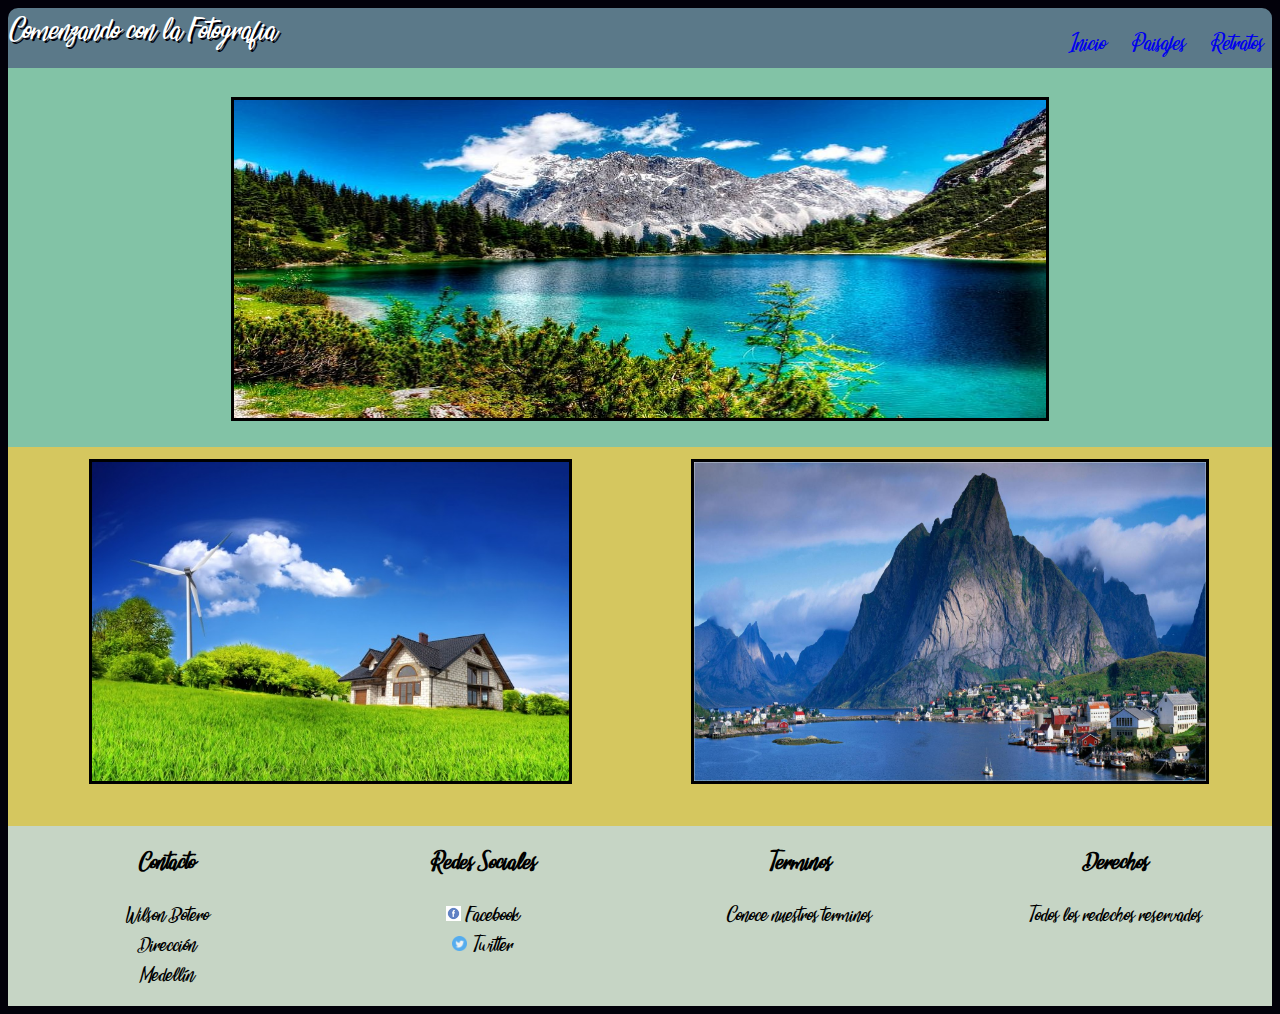
==== index.html @ 37f09188 "Carga Inicial" ====
<html>
<head>
  <meta charset="utf-8"/>
  <meta name="viewport" content="width=device-width, user-scalable=no" />
  <title> Home </title>
  <link rel="stylesheet" href="css/global.css" />
</head>
<body>
  <header>
    <div class="cabecera">
      <div class="title">Comenzando con la Fotografia</div>
      <nav>
        <div class="menu">
          <ul>
            <li><a href="index.html">Inicio</a> </li>
            <li><a href="paisajes.html">Paisajes</a> </li>
            <li><a href="retratos.html">Retratos</a> </li>
          </ul>
        </div>
      </nav>
    </div>
  </header>
  <article>
    <div class="imgCenter">
        <figure>
            <img class="imagenP" src="img/img1.jpg" alt="Imagen Principal">
        </figure>
    </div>
    <div class="imgSecundarias">
      <div class="imagenS">
        <img class="" src="img/img2.jpg" alt="Imagen Secundaria 1">
      </div>
      <div class="imagenS">
        <img class="" src="img/img3.jpg" alt="Imagen Secundaria 2">
      </div>
    </div>
  </article>
  <footer>
    <div>
      <h3>Contacto</h3>
      <p>Wilson Botero <br/> Dirección <br/> Medellín
      </p>
    </div>
    <div>
      <h3>Redes Sociales</h3>
      <p>
        <img src="img/faceb.png" alt="facbook"> Facebook <br/>
        <img src="img/twitter.png" alt="twitter"> Twitter
      </p>
    </div>
    <div>
      <h3>Terminos</h3>
      <p>Conoce nuestros terminos
      </p>
    </div>
    <div>
      <h3>Derechos</h3>
      <p>Todos los redechos reservados</p>
    </div>
  </footer>
</body>
</html>
---- css/global.css ----
@font-face {
  font-family: FuentePagina;
  src: url(../fonts/Sunset_Beach.ttf);
}
body{
  background-color: #02010a;
  font-family: FuentePagina, sans-serif;
}
ul{
  list-style-type: none;
  color: white;
}
li{
  display: inline;
  padding: 10px;
}
a{
  text-decoration: none;
}
.cabecera{
  background-color: #5b7989;
  height: 60px;
  border-style: none;
  border-radius: 10px 10px 0px 0px;
  -moz-border-radius: 10px 10px 0px 0px;
  -webkit-border-radius: 10px 10px 0px 0px;
}
.title{
  font-size: 24px;
  text-align: left;
  vertical-align: middle;
  color:  white;
  text-shadow: 2px 2px #02010A;
  float: left;
}
nav .menu{
  font-size: 18px;
  float: right;
}
img{
  border-style: solid;
  border-color: black;
  text-shadow: 2px 2px #02010A;
  height: 90%;
}
.imgCenter{
  background-color:  #82c3a6;
  text-align: center;
  border-style: none;
  height: 40%;
  padding: 1%;
}
.imagenP{
  width: 70%;
}
.imgSecundarias{
  background-color: #d5c75f;
  display: flex;
  flex-direction: row;
  flex-grow: wrap;
  height: 40%;
  text-align: center;
  padding: 1%;
}
.imagenS{
  width: 50%;
}
footer{
  background-color: #C6d5c5;
  display: flex;
  flex-direction: row;
  flex-wrap: wrap;
}
footer div{
  min-width: 300px;
  width: 25%;
  text-align: center;
}
footer img{
  width: 15px;
  height: 15px;
  border-style: none;
}
.galeria{
  background-color:  #d5c75f;
  display: flex;
  flex-direction: row;
  flex-wrap: wrap;
  height: 500px;
  padding: 1%;
}
.gal{
  width: 400px;
  min-width: 200px;
}
/*
.gal img{
  width: 100%;
  height: 50%;
}
*/
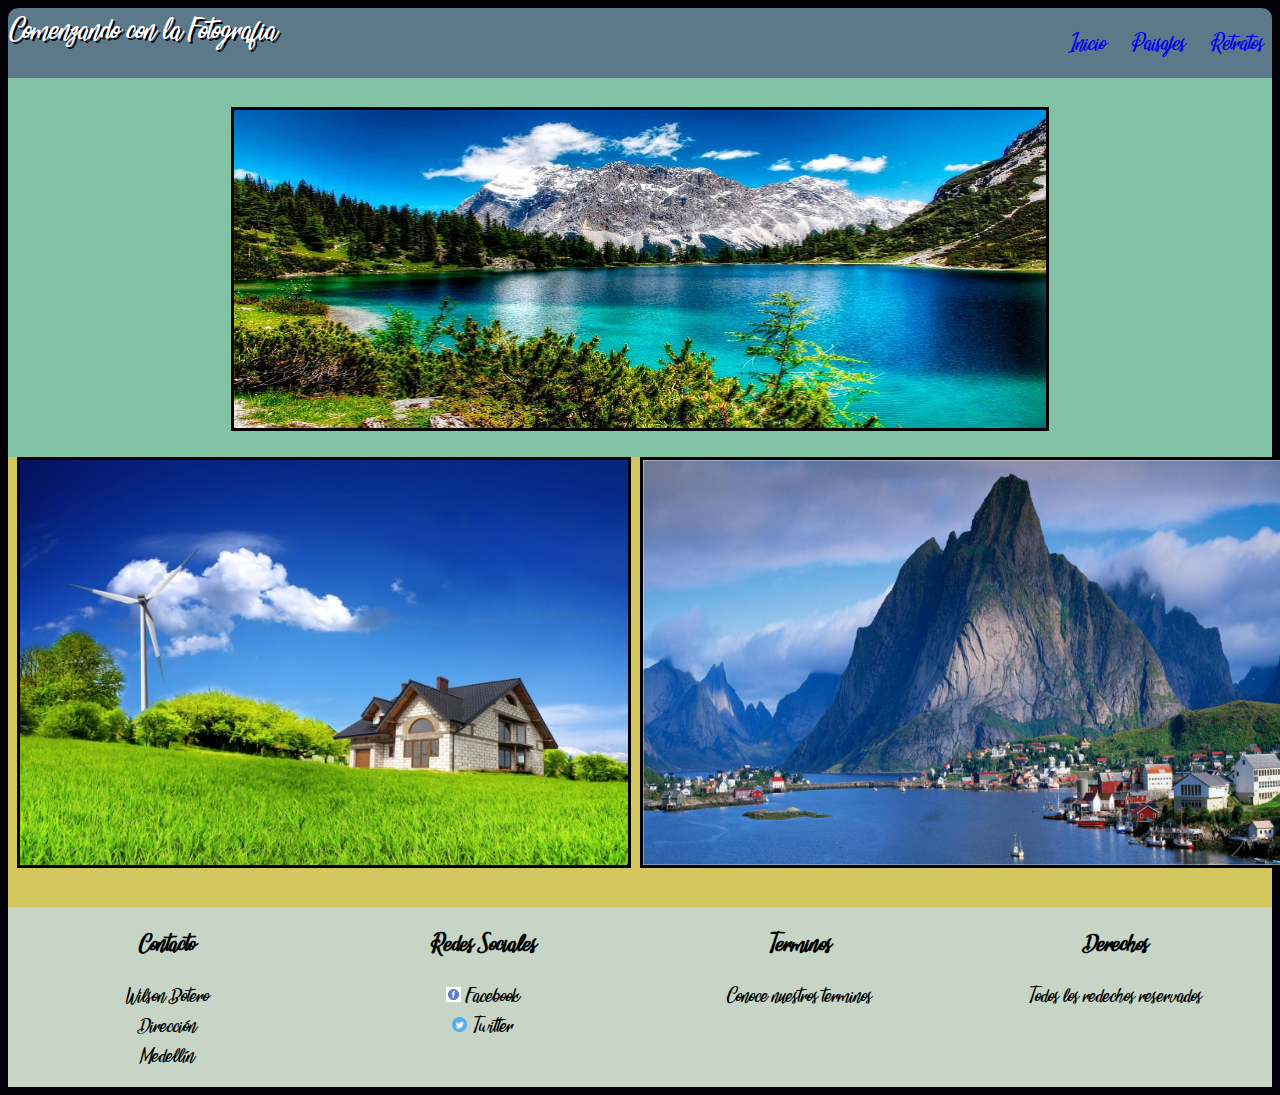
==== commit 156c6129: "changes" ====
--- a/index.html
+++ b/index.html
@@ -6,6 +6,7 @@
   <link rel="stylesheet" href="css/global.css" />
 </head>
 <body>
+
   <header>
     <div class="cabecera">
       <div class="title">Comenzando con la Fotografia</div>
@@ -20,6 +21,7 @@
       </nav>
     </div>
   </header>
+
   <article>
     <div class="imgCenter">
         <figure>
@@ -28,10 +30,10 @@
     </div>
     <div class="imgSecundarias">
       <div class="imagenS">
-        <img class="" src="img/img2.jpg" alt="Imagen Secundaria 1">
+        <img src="img/img2.jpg" alt="Imagen Secundaria 1">
       </div>
       <div class="imagenS">
-        <img class="" src="img/img3.jpg" alt="Imagen Secundaria 2">
+        <img  src="img/img3.jpg" alt="Imagen Secundaria 2">
       </div>
     </div>
   </article>
--- a/css/global.css
+++ b/css/global.css
@@ -14,88 +14,141 @@
   display: inline;
   padding: 10px;
 }
-a{
-  text-decoration: none;
+a{text-decoration: none;}
+
+@media screen {
+  .cabecera{
+      background-color: #5b7989;
+      height: 70px;
+      border-style: none;
+      border-radius: 10px 10px 0px 0px;
+      -moz-border-radius: 10px 10px 0px 0px;
+      -webkit-border-radius: 10px 10px 0px 0px;
+    }
+    .title{
+      font-size: 24px;
+      text-align: left;
+      vertical-align: middle;
+      color:  white;
+      text-shadow: 2px 2px #02010A;
+      float: left;
+    }
+  nav .menu{
+    font-size: 18px;
+    float: right;
+  }
+  img{
+    border-style: solid;
+    border-color: black;
+    text-shadow: 2px 2px #02010A;
+    height: 90%;
+  }
+  .imgCenter{
+    background-color:  #82c3a6;
+    text-align: center;
+    border-style: none;
+    height: 40%;
+    padding: 1%;
+  }
+  .imagenP{
+    width: 70%;
+  }
+  .imgSecundarias{
+    background-color: #d5c75f;
+    display: flex;
+    flex-direction: row;
+    flex-grow: wrap;
+    width: -moz-available;
+    width: available;
+    text-align: center;
+    vertical-align: middle;
+    height: 450px;
+  }
+  .imagenS{
+    width: 50%;
+    height: 100%;
+    min-width: 400px;
+  }
+  footer{
+    background-color: #C6d5c5;
+    display: flex;
+    flex-direction: row;
+    flex-wrap: wrap;
+  }
+  footer div{
+    min-width: 300px;
+    width: 25%;
+    text-align: center;
+  }
+  footer img{
+    width: 15px;
+    height: 15px;
+    border-style: none;
+  }
+  .galeria{
+    text-align: center;
+    background-color:  #d5c75f;
+    display: flex;
+    flex-direction: row;
+    flex-wrap: wrap;
+    width: -moz-available;
+    width: available;
+  }
+  .gal{
+    width: 350px;
+    height: 300px;
+    min-width: 200px;
+  }
 }
-.cabecera{
-  background-color: #5b7989;
-  height: 60px;
-  border-style: none;
-  border-radius: 10px 10px 0px 0px;
-  -moz-border-radius: 10px 10px 0px 0px;
-  -webkit-border-radius: 10px 10px 0px 0px;
+@media (max-width: 420px) {
+  .cabecera{
+      background-color: #5b7989;
+      height: 150px;
+      display: flex;
+      flex-direction: row;
+      flex-wrap: wrap;
+      border-radius: 10px 10px 0px 0px;
+      -moz-border-radius: 10px 10px 0px 0px;
+      -webkit-border-radius: 10px 10px 0px 0px;
+    }
+    .title{
+      font-size: 24px;
+      width: 100%;
+      text-align: center;
+      vertical-align: middle;
+      color:  white;
+      text-shadow: 2px 2px #02010A;
+    }
+    .menu{
+      font-size: 18px;
+      width: 100%;
+      align-content: center;
+    }
+    img{
+      border-style: solid;
+      border-color: black;
+      text-shadow: 2px 2px #02010A;
+      height: 90%;
+    }
+    .imgCenter{
+      background-color:  #82c3a6;
+      text-align: center;
+      height: 40%;
+      padding: 1%;
+    }
+    .imagenP{
+      width: 100%;
+    }
+    .imgSecundarias{
+      background-color: #d5c75f;
+      display: flex;
+      flex-direction: row;
+      flex-grow: wrap;
+      text-align: center;
+      padding: 1%;
+    }
+    .imagenS{
+      min-width: 300px;
+      width: 100%;
+    }
 }
-.title{
-  font-size: 24px;
-  text-align: left;
-  vertical-align: middle;
-  color:  white;
-  text-shadow: 2px 2px #02010A;
-  float: left;
-}
-nav .menu{
-  font-size: 18px;
-  float: right;
-}
-img{
-  border-style: solid;
-  border-color: black;
-  text-shadow: 2px 2px #02010A;
-  height: 90%;
-}
-.imgCenter{
-  background-color:  #82c3a6;
-  text-align: center;
-  border-style: none;
-  height: 40%;
-  padding: 1%;
-}
-.imagenP{
-  width: 70%;
-}
-.imgSecundarias{
-  background-color: #d5c75f;
-  display: flex;
-  flex-direction: row;
-  flex-grow: wrap;
-  height: 40%;
-  text-align: center;
-  padding: 1%;
-}
-.imagenS{
-  width: 50%;
-}
-footer{
-  background-color: #C6d5c5;
-  display: flex;
-  flex-direction: row;
-  flex-wrap: wrap;
-}
-footer div{
-  min-width: 300px;
-  width: 25%;
-  text-align: center;
-}
-footer img{
-  width: 15px;
-  height: 15px;
-  border-style: none;
-}
-.galeria{
-  background-color:  #d5c75f;
-  display: flex;
-  flex-direction: row;
-  flex-wrap: wrap;
-  height: 500px;
-  padding: 1%;
-}
-.gal{
-  width: 400px;
-  min-width: 200px;
-}
-/*
-.gal img{
-  width: 100%;
-  height: 50%;
-}
-*/
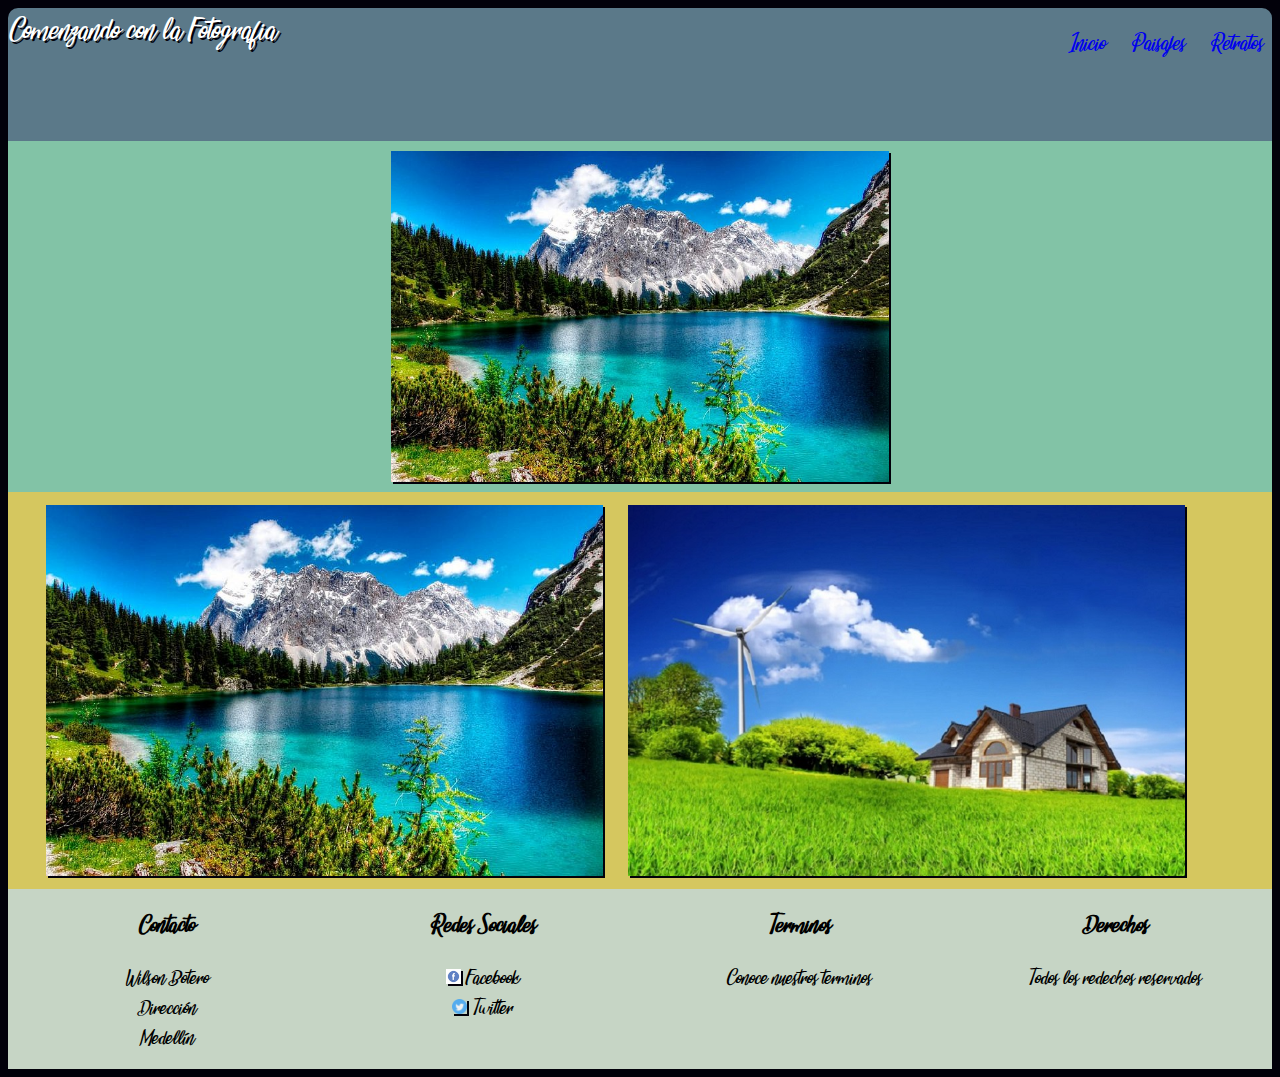
==== commit afdb950a: "Cambios" ====
--- a/index.html
+++ b/index.html
@@ -22,21 +22,23 @@
     </div>
   </header>
 
-  <article>
+
     <div class="imgCenter">
-        <figure>
-            <img class="imagenP" src="img/img1.jpg" alt="Imagen Principal">
-        </figure>
+
+            <img class="imagenP" src="img/img1.jpg" alt="Imagen Principal"/>
+        
     </div>
     <div class="imgSecundarias">
+
       <div class="imagenS">
-        <img src="img/img2.jpg" alt="Imagen Secundaria 1">
+        <img src="img/img1.jpg" alt="Imagen Secundaria 2"/>
       </div>
+
       <div class="imagenS">
-        <img  src="img/img3.jpg" alt="Imagen Secundaria 2">
+        <img src="img/img2.jpg" alt="Imagen Secundaria 1"/>
       </div>
     </div>
-  </article>
+
   <footer>
     <div>
       <h3>Contacto</h3>
--- a/css/global.css
+++ b/css/global.css
@@ -18,12 +18,12 @@
 
 @media screen {
   .cabecera{
+      height: 15%;
       background-color: #5b7989;
-      height: 70px;
-      border-style: none;
       border-radius: 10px 10px 0px 0px;
       -moz-border-radius: 10px 10px 0px 0px;
       -webkit-border-radius: 10px 10px 0px 0px;
+      min-width: 350px;
     }
     .title{
       font-size: 24px;
@@ -36,44 +36,50 @@
   nav .menu{
     font-size: 18px;
     float: right;
+    text-align: center;
   }
   img{
-    border-style: solid;
-    border-color: black;
-    text-shadow: 2px 2px #02010A;
-    height: 90%;
+    box-shadow: 2px 2px #02010A;
+    -webkit-box-shadow: 2px 2px #02010A;
+    -moz-box-shadow:2px 2px #02010A;
   }
   .imgCenter{
     background-color:  #82c3a6;
-    text-align: center;
-    border-style: none;
-    height: 40%;
-    padding: 1%;
+    display: block;
+    padding: 10px;
+    text-align: center;
   }
   .imagenP{
-    width: 70%;
+    min-width: 300px;
+    width: 40%;
+  }
+  .imagenP img{
+    width: 100%;
   }
   .imgSecundarias{
     background-color: #d5c75f;
+    padding-left: 2%;
+    padding-right: -2%;
     display: flex;
     flex-direction: row;
-    flex-grow: wrap;
-    width: -moz-available;
-    width: available;
-    text-align: center;
-    vertical-align: middle;
-    height: 450px;
+    flex-wrap:wrap;
   }
   .imagenS{
-    width: 50%;
-    height: 100%;
-    min-width: 400px;
+    min-width: 300px;
+    width: 45%;
+    margin: 1%;
+    text-align: center;
+  }
+  .imagenS img{
+    width: 100%;
+    text-align: center;
   }
   footer{
     background-color: #C6d5c5;
     display: flex;
     flex-direction: row;
     flex-wrap: wrap;
+    clear: both;
   }
   footer div{
     min-width: 300px;
@@ -93,23 +99,33 @@
     flex-wrap: wrap;
     width: -moz-available;
     width: available;
+    padding: 3%;
+
   }
   .gal{
-    width: 350px;
-    height: 300px;
     min-width: 200px;
-  }
-}
+    width: 30%;
+    margin: 1%;
+
+  }
+  .gal img{
+    width: 100%;
+    text-align: center;
+  }
+}
+
+
 @media (max-width: 420px) {
   .cabecera{
+      height: 20%;
       background-color: #5b7989;
-      height: 150px;
       display: flex;
       flex-direction: row;
       flex-wrap: wrap;
       border-radius: 10px 10px 0px 0px;
       -moz-border-radius: 10px 10px 0px 0px;
       -webkit-border-radius: 10px 10px 0px 0px;
+      min-width: 350px;
     }
     .title{
       font-size: 24px;
@@ -125,30 +141,68 @@
       align-content: center;
     }
     img{
-      border-style: solid;
-      border-color: black;
-      text-shadow: 2px 2px #02010A;
-      height: 90%;
+      box-shadow: 2px 2px #02010A;
+      -webkit-shadow: 2px 2px #02010A;
+      -moz-shadow: 2px 2px #02010A;
     }
     .imgCenter{
       background-color:  #82c3a6;
-      text-align: center;
-      height: 40%;
-      padding: 1%;
+      min-width: 350px;
     }
     .imagenP{
+      min-width: 200px;
+      padding: 1px;
+    }
+    .imagenP img{
       width: 100%;
     }
     .imgSecundarias{
       background-color: #d5c75f;
+      padding: 5px;
+      text-align: center;
+      min-width: 200px;
+    }
+    .imagenS{
+      min-width: 350px;
+      width: 95%;
+      margin: 5px;
+
+    }
+    .imagenS img{
+      width: 100%;
+      float: left;
+    }
+    footer{
+      background-color: #C6d5c5;
       display: flex;
       flex-direction: row;
-      flex-grow: wrap;
+      flex-wrap: wrap;
+      clear: both;
+      min-width: 350px;
+            text-align: center;
+    }
+    footer div{
+      min-width: 300px;
+      width: 25%;
+
+    }
+    footer img{
+      width: 15px;
+      height: 15px;
+      border-style: none;
+    }
+    .galeria{
       text-align: center;
-      padding: 1%;
-    }
-    .imagenS{
-      min-width: 300px;
-      width: 100%;
-    }
-}
+      background-color:  #d5c75f;
+      display: flex;
+      flex-direction: row;
+      flex-wrap: wrap;
+      width: -moz-available;
+      width: available;
+    }
+    .gal{
+      width: 350px;
+      height: 300px;
+      min-width: 200px;
+    }
+}
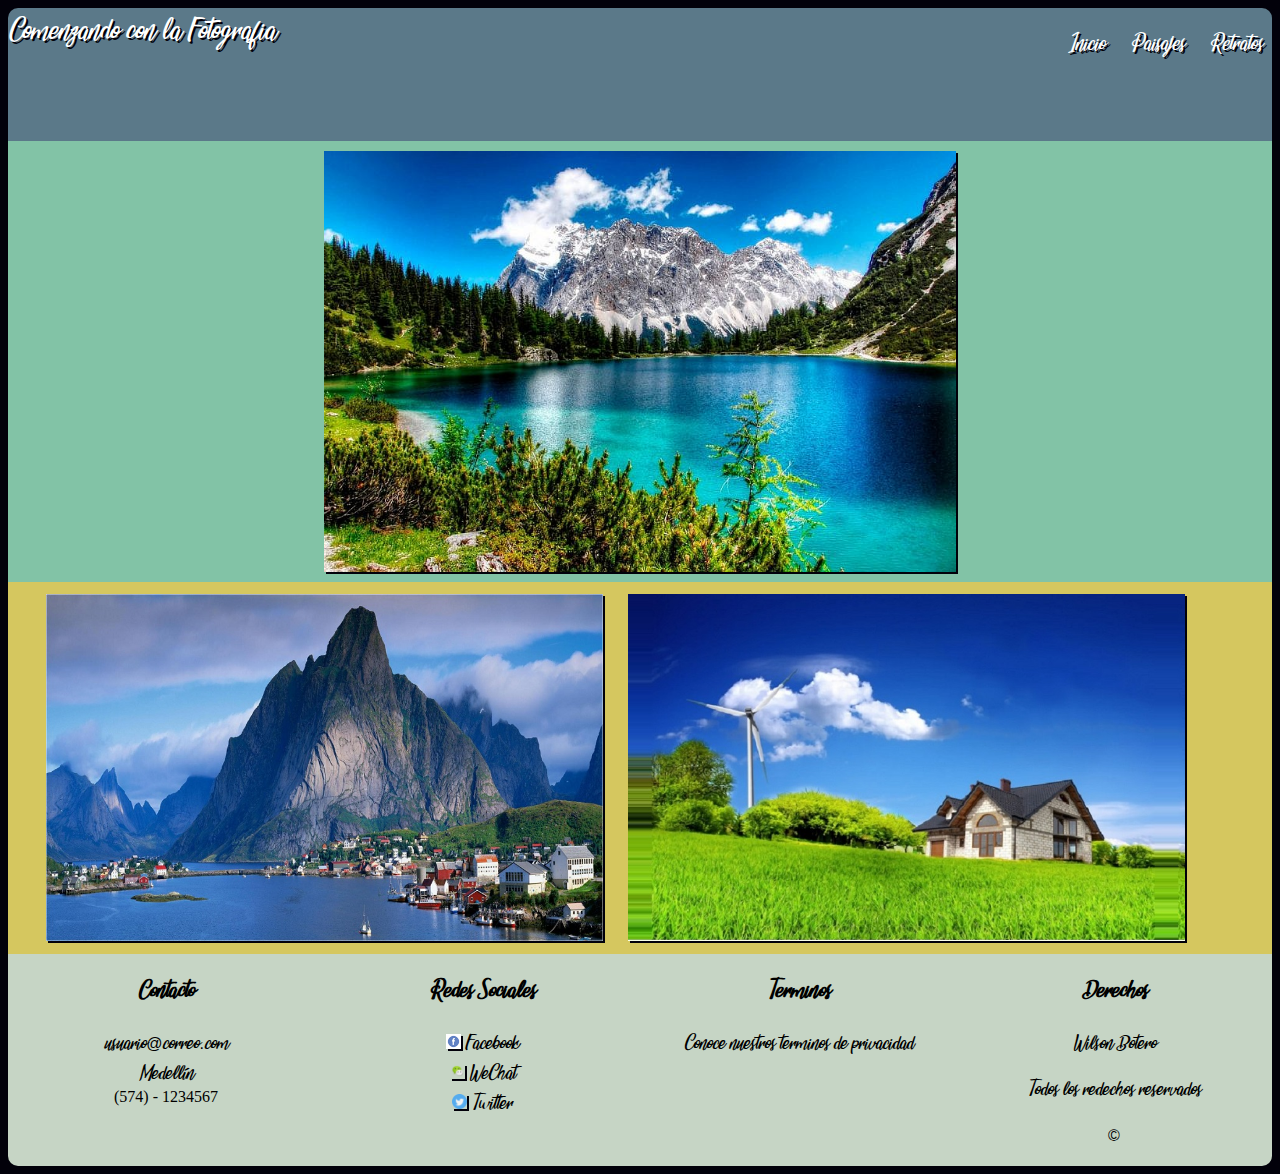
==== commit 2dd875ba: "Updates" ====
--- a/index.html
+++ b/index.html
@@ -26,41 +26,51 @@
     <div class="imgCenter">
 
             <img class="imagenP" src="img/img1.jpg" alt="Imagen Principal"/>
-        
+
     </div>
     <div class="imgSecundarias">
 
-      <div class="imagenS">
-        <img src="img/img1.jpg" alt="Imagen Secundaria 2"/>
+      <div class="imagenS" id="img1">
+        <a href="paisajes.html">
+          <img src="img/img3.jpg" alt="Imagen Secundaria 2"/>
+        </a>
       </div>
 
-      <div class="imagenS">
-        <img src="img/img2.jpg" alt="Imagen Secundaria 1"/>
+      <div class="imagenS" id="img2">
+        <a href="retratos.html">
+          <img src="img/img2.jpg" alt="Imagen Secundaria 1"/>
+        </a>
       </div>
     </div>
 
   <footer>
-    <div>
-      <h3>Contacto</h3>
-      <p>Wilson Botero <br/> Dirección <br/> Medellín
-      </p>
+    <div class="footer">
+      <div>
+        <h3>Contacto</h3>
+        <p>usuario@correo.com <br/> Medellín <br /> <span style="font-family: verdana;">(574) - 1234567</span>
+        </p>
+      </div>
+      <div>
+        <h3>Redes Sociales</h3>
+        <p>
+          <img class="ico" src="img/faceb.png" alt="facbook"> Facebook <br/>
+          <img class="ico" src="img/wc.png" alt="wechat"> WeChat <br/>
+          <img class="ico" src="img/twitter.png" alt="twitter"> Twitter
+        </p>
+      </div>
+      <div>
+        <h3>Terminos</h3>
+        <p>Conoce nuestros terminos de privacidad
+        </p>
+      </div>
+      <div>
+        <h3>Derechos</h3>
+        Wilson Botero <br/>
+        <p>Todos los redechos reservados</p>
+        <p>&copy</p>
+      </div>
     </div>
-    <div>
-      <h3>Redes Sociales</h3>
-      <p>
-        <img src="img/faceb.png" alt="facbook"> Facebook <br/>
-        <img src="img/twitter.png" alt="twitter"> Twitter
-      </p>
-    </div>
-    <div>
-      <h3>Terminos</h3>
-      <p>Conoce nuestros terminos
-      </p>
-    </div>
-    <div>
-      <h3>Derechos</h3>
-      <p>Todos los redechos reservados</p>
-    </div>
+
   </footer>
 </body>
 </html>
--- a/css/global.css
+++ b/css/global.css
@@ -8,14 +8,67 @@
 }
 ul{
   list-style-type: none;
-  color: white;
-}
-li{
+}
+ul li{
   display: inline;
   padding: 10px;
-}
-a{text-decoration: none;}
-
+  color: white;
+}
+a{
+  text-decoration: none;
+  color: white;
+  text-shadow: 2px 2px #02010A;
+}
+#img1:hover{
+  transform: rotate(10deg);
+  box-shadow: 2px 2px #82c3a6;
+  -moz-box-shadow: 2px 2px #82c3a6;
+  -webkit-box-shadow: 2px 2px #82c3a6;
+}
+#img2:hover{
+  transform: translate(20px,-10px);
+   box-shadow: 2px 2px #82c3a6;
+   -moz-box-shadow: 2px 2px #82c3a6;
+   -webkit-box-shadow: 2px 2px #82c3a6;
+}
+.gimg1{
+  filter: blur(10px);
+  -webkit-filter: blur(10px);
+}
+.gimg2, .gimg4, .gimg6{
+  filter:grayscale(100%);
+  -webkit-filter:grayscale(100%);
+  -moz-filter:grayscale(100%);
+}
+.gimg3{
+  filter: sepia(90%);
+  -webkit-filter: sepia(90%);
+  -moz-filter: sepia(90%);
+}
+@-webkit-keyframes slidein {
+  /*
+      Para ambas versiones el header debe tener una animación de slidein (debe venir de abajo hacia arriba y rebotar)
+       está animación debe hacerse
+       variando el margin-top de 150% a -5% y luego a 0%, en los momentos 0%, 60% y 100% respectivamente.
+  */
+  from{
+    margin-top: 150%;
+  }
+  60%{ margin-top: -5%; }
+  100%{ margin-top: 0%; }
+}
+@-moz-keyframes slidein {
+  /*
+      Para ambas versiones el header debe tener una animación de slidein (debe venir de abajo hacia arriba y rebotar)
+       está animación debe hacerse
+       variando el margin-top de 150% a -5% y luego a 0%, en los momentos 0%, 60% y 100% respectivamente.
+  */
+  from{
+    margin-top: 150%;
+  }
+  60%{ margin-top: -5%; }
+  100%{ margin-top: 0%; }
+}
 @media screen {
   .cabecera{
       height: 15%;
@@ -24,6 +77,7 @@
       -moz-border-radius: 10px 10px 0px 0px;
       -webkit-border-radius: 10px 10px 0px 0px;
       min-width: 350px;
+      animation: slidein;
     }
     .title{
       font-size: 24px;
@@ -35,8 +89,8 @@
     }
   nav .menu{
     font-size: 18px;
+    text-align: center;
     float: right;
-    text-align: center;
   }
   img{
     box-shadow: 2px 2px #02010A;
@@ -45,16 +99,13 @@
   }
   .imgCenter{
     background-color:  #82c3a6;
-    display: block;
-    padding: 10px;
-    text-align: center;
+    text-align: center;
+    vertical-align: middle;
   }
   .imagenP{
     min-width: 300px;
-    width: 40%;
-  }
-  .imagenP img{
-    width: 100%;
+    width: 50%;
+    margin: 10px;
   }
   .imgSecundarias{
     background-color: #d5c75f;
@@ -69,19 +120,23 @@
     width: 45%;
     margin: 1%;
     text-align: center;
+    border: 2px;
   }
   .imagenS img{
     width: 100%;
     text-align: center;
   }
-  footer{
+  .footer{
     background-color: #C6d5c5;
     display: flex;
     flex-direction: row;
     flex-wrap: wrap;
-    clear: both;
-  }
-  footer div{
+
+    border-radius: 0px 0px 10px 10px;
+    -moz-border-radius: 0px 0px 10px 10px;
+    -webkit-border-radius: 0px 0px 10px 10px;
+  }
+  .footer div{
     min-width: 300px;
     width: 25%;
     text-align: center;
@@ -96,28 +151,23 @@
     background-color:  #d5c75f;
     display: flex;
     flex-direction: row;
-    flex-wrap: wrap;
-    width: -moz-available;
-    width: available;
-    padding: 3%;
+    flex-wrap:wrap;
+
 
   }
   .gal{
     min-width: 200px;
     width: 30%;
     margin: 1%;
-
   }
   .gal img{
     width: 100%;
-    text-align: center;
-  }
-}
-
-
-@media (max-width: 420px) {
+  }
+}
+
+
+@media (max-width: 900px) {
   .cabecera{
-      height: 20%;
       background-color: #5b7989;
       display: flex;
       flex-direction: row;
@@ -135,10 +185,14 @@
       color:  white;
       text-shadow: 2px 2px #02010A;
     }
+    nav{
+      width: 100%;
+    }
+
     .menu{
       font-size: 18px;
       width: 100%;
-      align-content: center;
+      text-align: center;
     }
     img{
       box-shadow: 2px 2px #02010A;
@@ -148,29 +202,31 @@
     .imgCenter{
       background-color:  #82c3a6;
       min-width: 350px;
+
     }
     .imagenP{
       min-width: 200px;
       padding: 1px;
+      width: 60%;
     }
     .imagenP img{
       width: 100%;
     }
     .imgSecundarias{
       background-color: #d5c75f;
-      padding: 5px;
-      text-align: center;
-      min-width: 200px;
+      display: flex;
+      flex-direction: row;
+      flex-wrap:wrap;
+      min-width: 350px;
     }
     .imagenS{
-      min-width: 350px;
-      width: 95%;
-      margin: 5px;
-
+      min-width: 300px;
+      margin: 1%;
+      text-align: center;
+      border: 2px;
     }
     .imagenS img{
       width: 100%;
-      float: left;
     }
     footer{
       background-color: #C6d5c5;
@@ -179,12 +235,15 @@
       flex-wrap: wrap;
       clear: both;
       min-width: 350px;
-            text-align: center;
-    }
-    footer div{
+    }
+    .footer{
+      border-radius: 0px 0px 10px 10px;
+      -moz-border-radius: 0px 0px 10px 10px;
+      -webkit-border-radius: 0px 0px 10px 10px;
+    }
+    .footer div{
       min-width: 300px;
-      width: 25%;
-
+      width: 100%;
     }
     footer img{
       width: 15px;
@@ -199,10 +258,10 @@
       flex-wrap: wrap;
       width: -moz-available;
       width: available;
+      min-width: 350px;
     }
     .gal{
-      width: 350px;
-      height: 300px;
+      width: 100%;
       min-width: 200px;
     }
 }
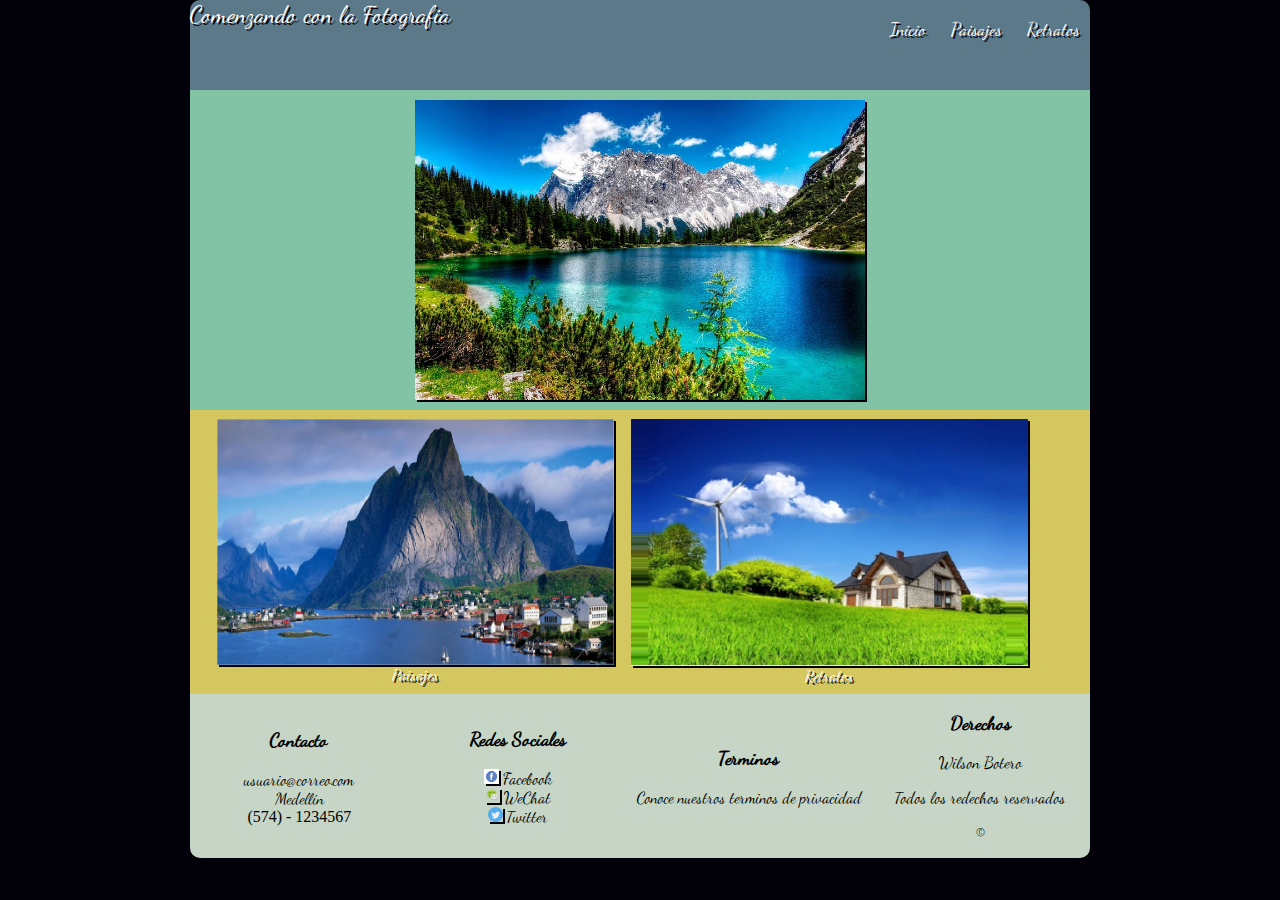
==== commit a7eeb553: "final" ====
--- a/index.html
+++ b/index.html
@@ -33,12 +33,14 @@
       <div class="imagenS" id="img1">
         <a href="paisajes.html">
           <img src="img/img3.jpg" alt="Imagen Secundaria 2"/>
+          Paisajes
         </a>
       </div>
 
       <div class="imagenS" id="img2">
         <a href="retratos.html">
           <img src="img/img2.jpg" alt="Imagen Secundaria 1"/>
+          Retratos
         </a>
       </div>
     </div>
--- a/css/global.css
+++ b/css/global.css
@@ -1,10 +1,6 @@
 @font-face {
   font-family: FuentePagina;
-  src: url(../fonts/Sunset_Beach.ttf);
-}
-body{
-  background-color: #02010a;
-  font-family: FuentePagina, sans-serif;
+  src: url(../fonts/DancingScript.otf);
 }
 ul{
   list-style-type: none;
@@ -46,38 +42,35 @@
   -moz-filter: sepia(90%);
 }
 @-webkit-keyframes slidein {
-  /*
-      Para ambas versiones el header debe tener una animación de slidein (debe venir de abajo hacia arriba y rebotar)
-       está animación debe hacerse
-       variando el margin-top de 150% a -5% y luego a 0%, en los momentos 0%, 60% y 100% respectivamente.
-  */
-  from{
-    margin-top: 150%;
-  }
-  60%{ margin-top: -5%; }
-  100%{ margin-top: 0%; }
+  0%{margin-top: 150%;}
+  60%{margin-top: -5%;}
+  100%{margin-top: 0%;}
+}
+@keyframes slidein {
+  0%{margin-top: 150%;}
+  60%{margin-top: -5%;}
+  100%{margin-top: 0%;}
 }
 @-moz-keyframes slidein {
-  /*
-      Para ambas versiones el header debe tener una animación de slidein (debe venir de abajo hacia arriba y rebotar)
-       está animación debe hacerse
-       variando el margin-top de 150% a -5% y luego a 0%, en los momentos 0%, 60% y 100% respectivamente.
-  */
-  from{
-    margin-top: 150%;
-  }
-  60%{ margin-top: -5%; }
-  100%{ margin-top: 0%; }
+  0%{margin-top: 150%;}
+  60%{margin-top: -5%;}
+  100%{margin-top: 0%;}
 }
 @media screen {
+  body{
+    background-color: #02010a;
+    font-family: FuentePagina, sans-serif;
+    width: 900px;
+    margin: auto;
+  }
   .cabecera{
-      height: 15%;
+      height: 10%;
       background-color: #5b7989;
       border-radius: 10px 10px 0px 0px;
       -moz-border-radius: 10px 10px 0px 0px;
       -webkit-border-radius: 10px 10px 0px 0px;
       min-width: 350px;
-      animation: slidein;
+      animation: slidein 3s;
     }
     .title{
       font-size: 24px;
@@ -114,6 +107,7 @@
     display: flex;
     flex-direction: row;
     flex-wrap:wrap;
+    margin: auto;
   }
   .imagenS{
     min-width: 300px;
@@ -137,14 +131,13 @@
     -webkit-border-radius: 0px 0px 10px 10px;
   }
   .footer div{
-    min-width: 300px;
-    width: 25%;
-    text-align: center;
+    min-width: 200px;
+    text-align: center;
+    margin: auto;
   }
   footer img{
     width: 15px;
     height: 15px;
-    border-style: none;
   }
   .galeria{
     text-align: center;
@@ -152,8 +145,6 @@
     display: flex;
     flex-direction: row;
     flex-wrap:wrap;
-
-
   }
   .gal{
     min-width: 200px;
@@ -166,9 +157,16 @@
 }
 
 
-@media (max-width: 900px) {
+@media (max-width: 899px) {
+  body{
+    background-color: #02010a;
+    font-family: FuentePagina, sans-serif;
+    align-content: center;
+    width: 100%;
+  }
   .cabecera{
       background-color: #5b7989;
+      height: 15%;
       display: flex;
       flex-direction: row;
       flex-wrap: wrap;
@@ -176,6 +174,7 @@
       -moz-border-radius: 10px 10px 0px 0px;
       -webkit-border-radius: 10px 10px 0px 0px;
       min-width: 350px;
+      animation: slidein 3s;
     }
     .title{
       font-size: 24px;
